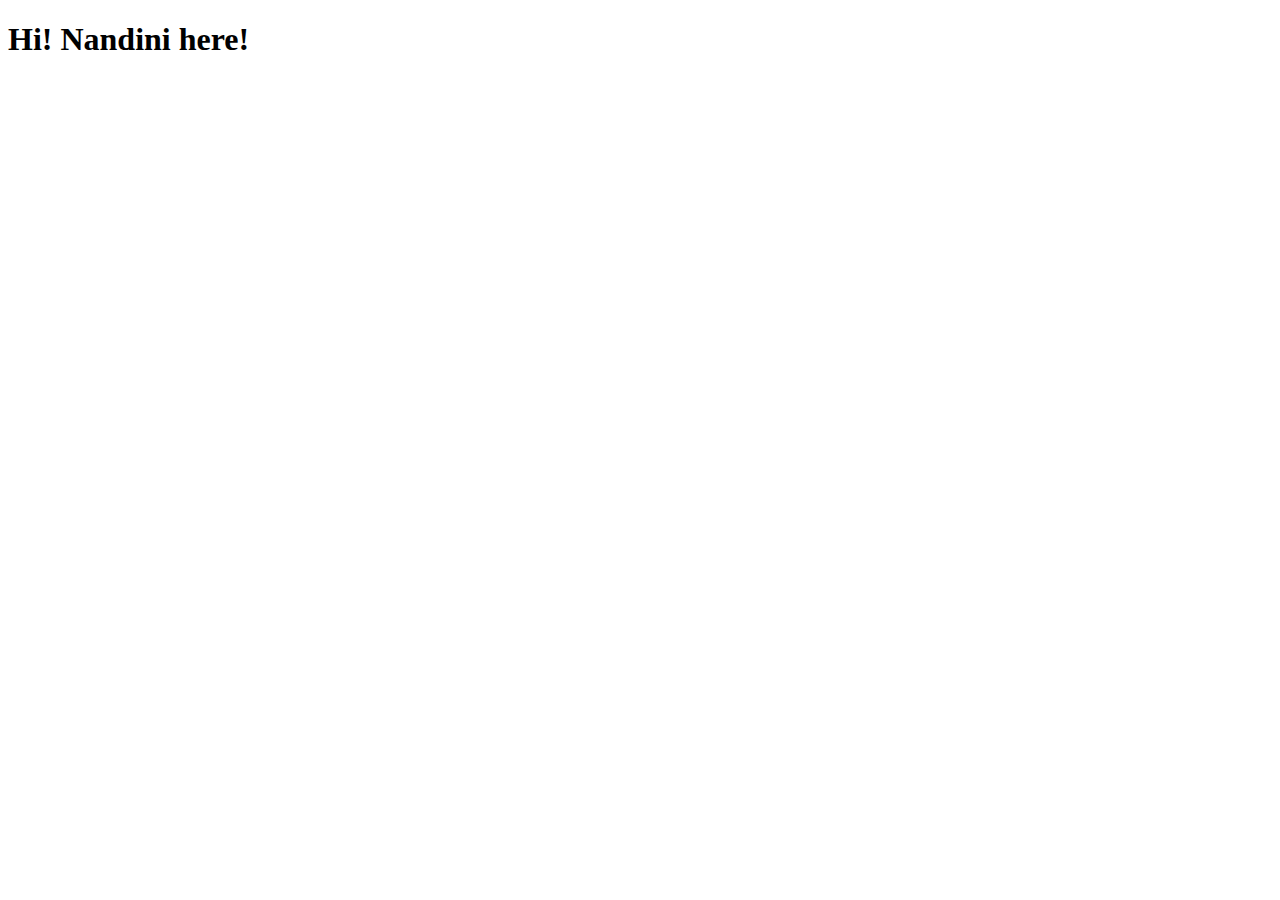
==== Assignment 1/index.html @ c4d65572 "htmlchanged" ====
<!DOCTYPE html>
<html lang="en">
<head>
    <meta charset="UTF-8">
    <meta name="viewport" content="width=device-width, initial-scale=1.0">
    <title>Character Animations</title>
    <link rel="stylesheet" href="style.css">

</head>
<body>
    <h1> Hi! Nandini here!</h1>
    
</body>
</html>
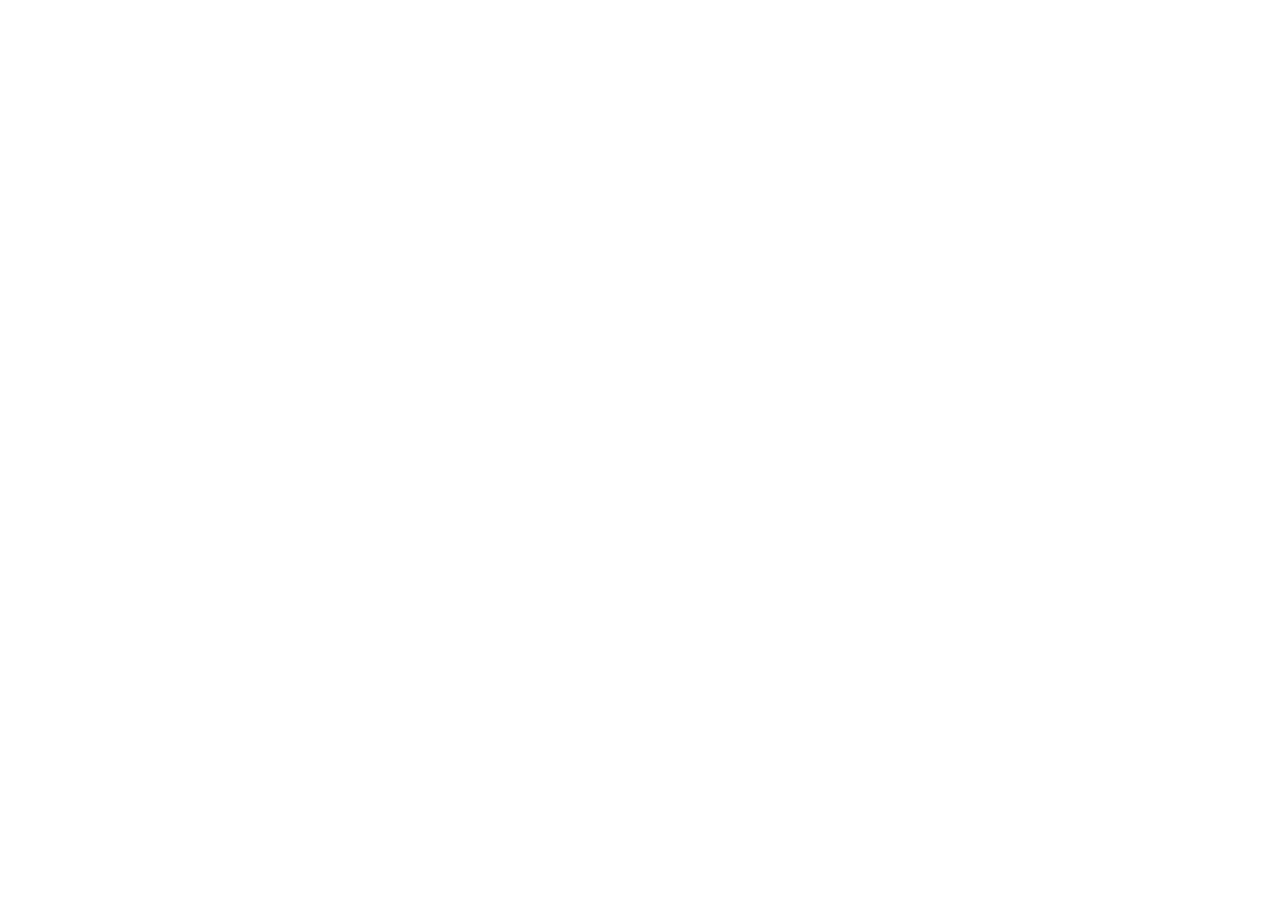
==== commit 6f68fb3b: "change done" ====
--- a/Assignment 1/index.html
+++ b/Assignment 1/index.html
@@ -3,12 +3,13 @@
 <head>
     <meta charset="UTF-8">
     <meta name="viewport" content="width=device-width, initial-scale=1.0">
-    <title>Character Animations</title>
-    <link rel="stylesheet" href="style.css">
-
+    <link rel="stylesheet" href="styles.css">
+    <title>Raining Clouds</title>
 </head>
 <body>
-    <h1> Hi! Nandini here!</h1>
-    
+    <div class="cloud"></div>
+    <div class="cloud"></div>
+    <div class="cloud"></div>
+    <div class="rain"></div>
 </body>
-</html>+</html>
